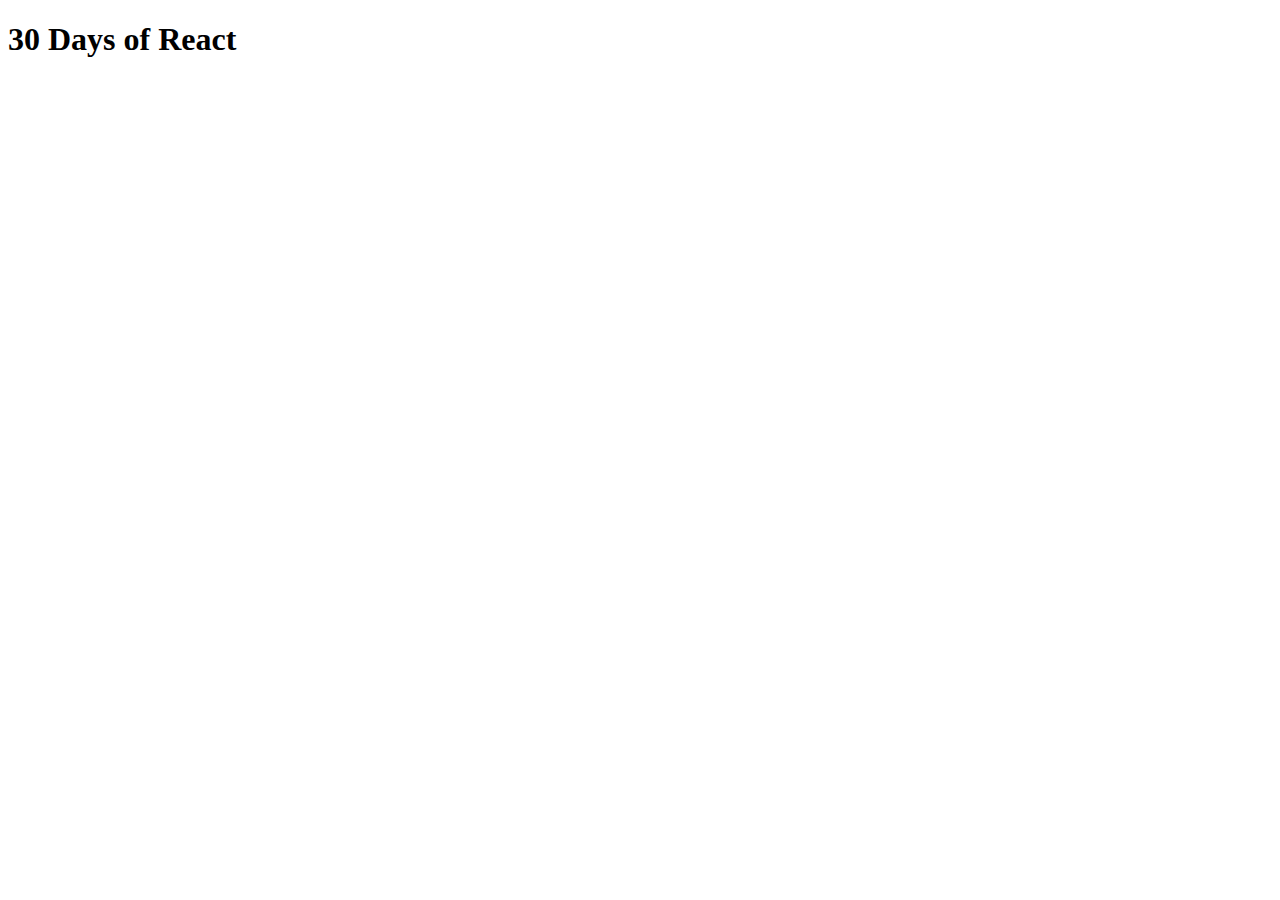
==== index.html @ 0385fb72 "added home page for this repository" ====
<!DOCTYPE html>
<html lang="en">
<head>
    <meta charset="UTF-8">
    <link rel="shortcut icon" href="./root_assets/1_K0a7xINk0RM5gfXGSN68cw.png" type="image/x-icon">
    <meta name="viewport" content="width=device-width, initial-scale=1.0">
    <title>30 Days of react</title>
</head>
<body>
    <div>
        <h1>30 Days of React</h1>
    </div>
</body>
</html>
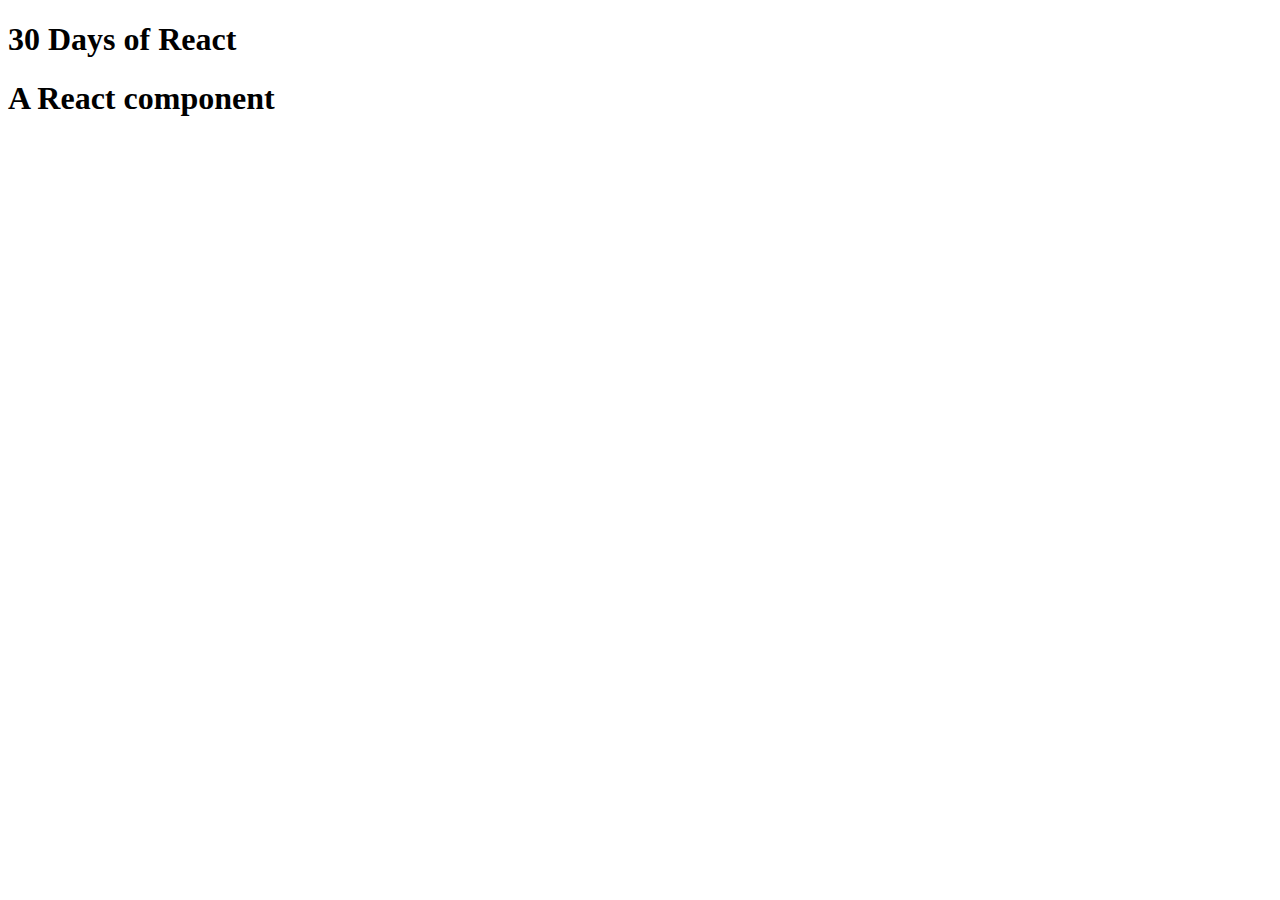
==== commit 6a10961c: "Practice of React.js" ====
--- a/index.html
+++ b/index.html
@@ -10,5 +10,27 @@
     <div>
         <h1>30 Days of React</h1>
     </div>
+
+    <div id="mydiv"></div>
+    <script type="text/babel">
+        class Hello extends React.Component {
+            render() {
+                return <h1>Hello World!</h1>
+            }
+        }
+        ReactDOM.render(<Hello />, document.getElementById('mydiv'))
+    </script>
+
+<h1>A React component</h1>
+    <script>
+        const Child = () => <div>{`i'm a child! \o/`}</div>
+        class Parent extends React.Component {
+        render() {
+        return (<div>
+            <Child />
+        </div>);
+        }
+        }
+    </script>
 </body>
 </html>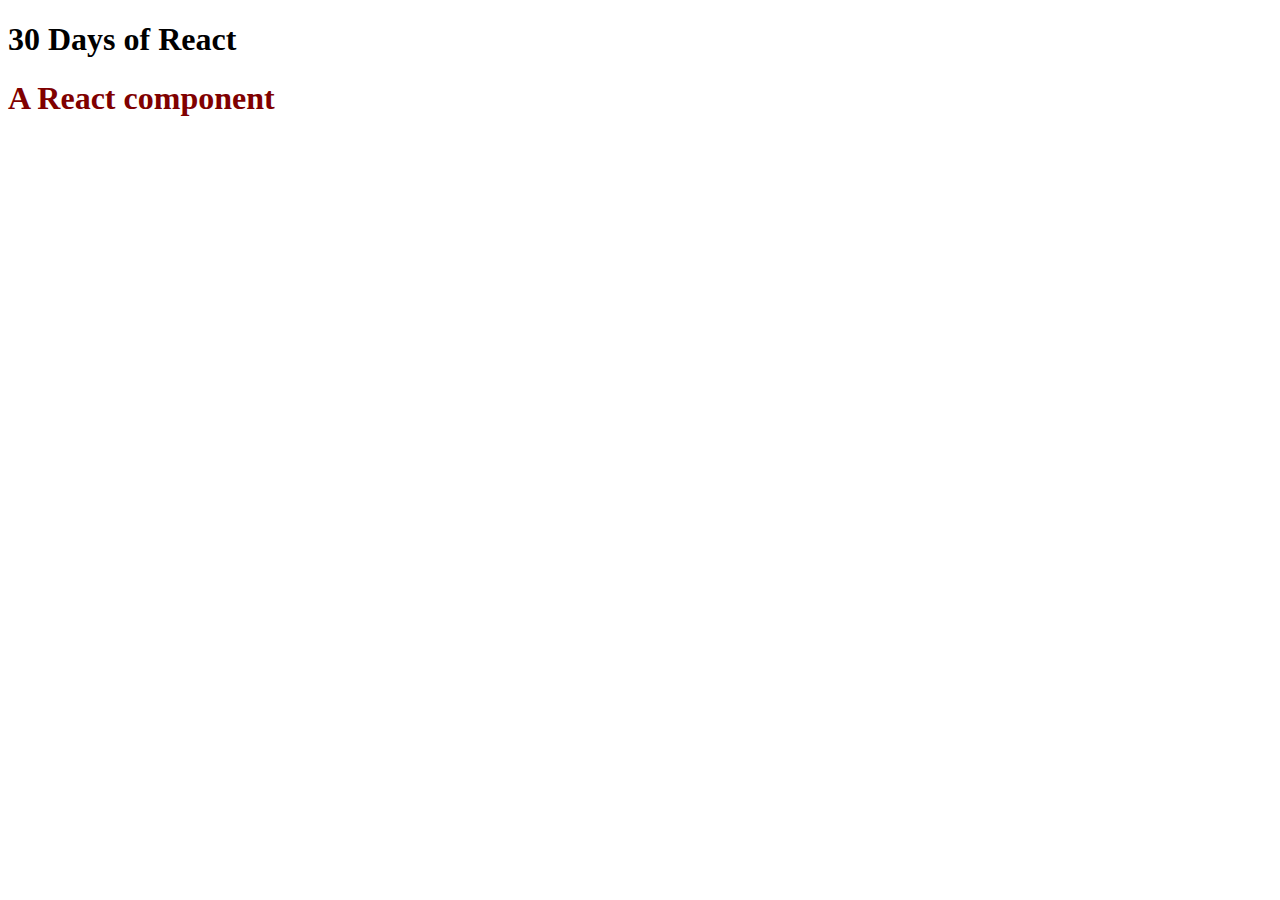
==== commit cd318abc: "Practice of React.js" ====
--- a/index.html
+++ b/index.html
@@ -21,7 +21,7 @@
         ReactDOM.render(<Hello />, document.getElementById('mydiv'))
     </script>
 
-<h1>A React component</h1>
+<h1 style="color: maroon;">A React component</h1>
     <script>
         const Child = () => <div>{`i'm a child! \o/`}</div>
         class Parent extends React.Component {
